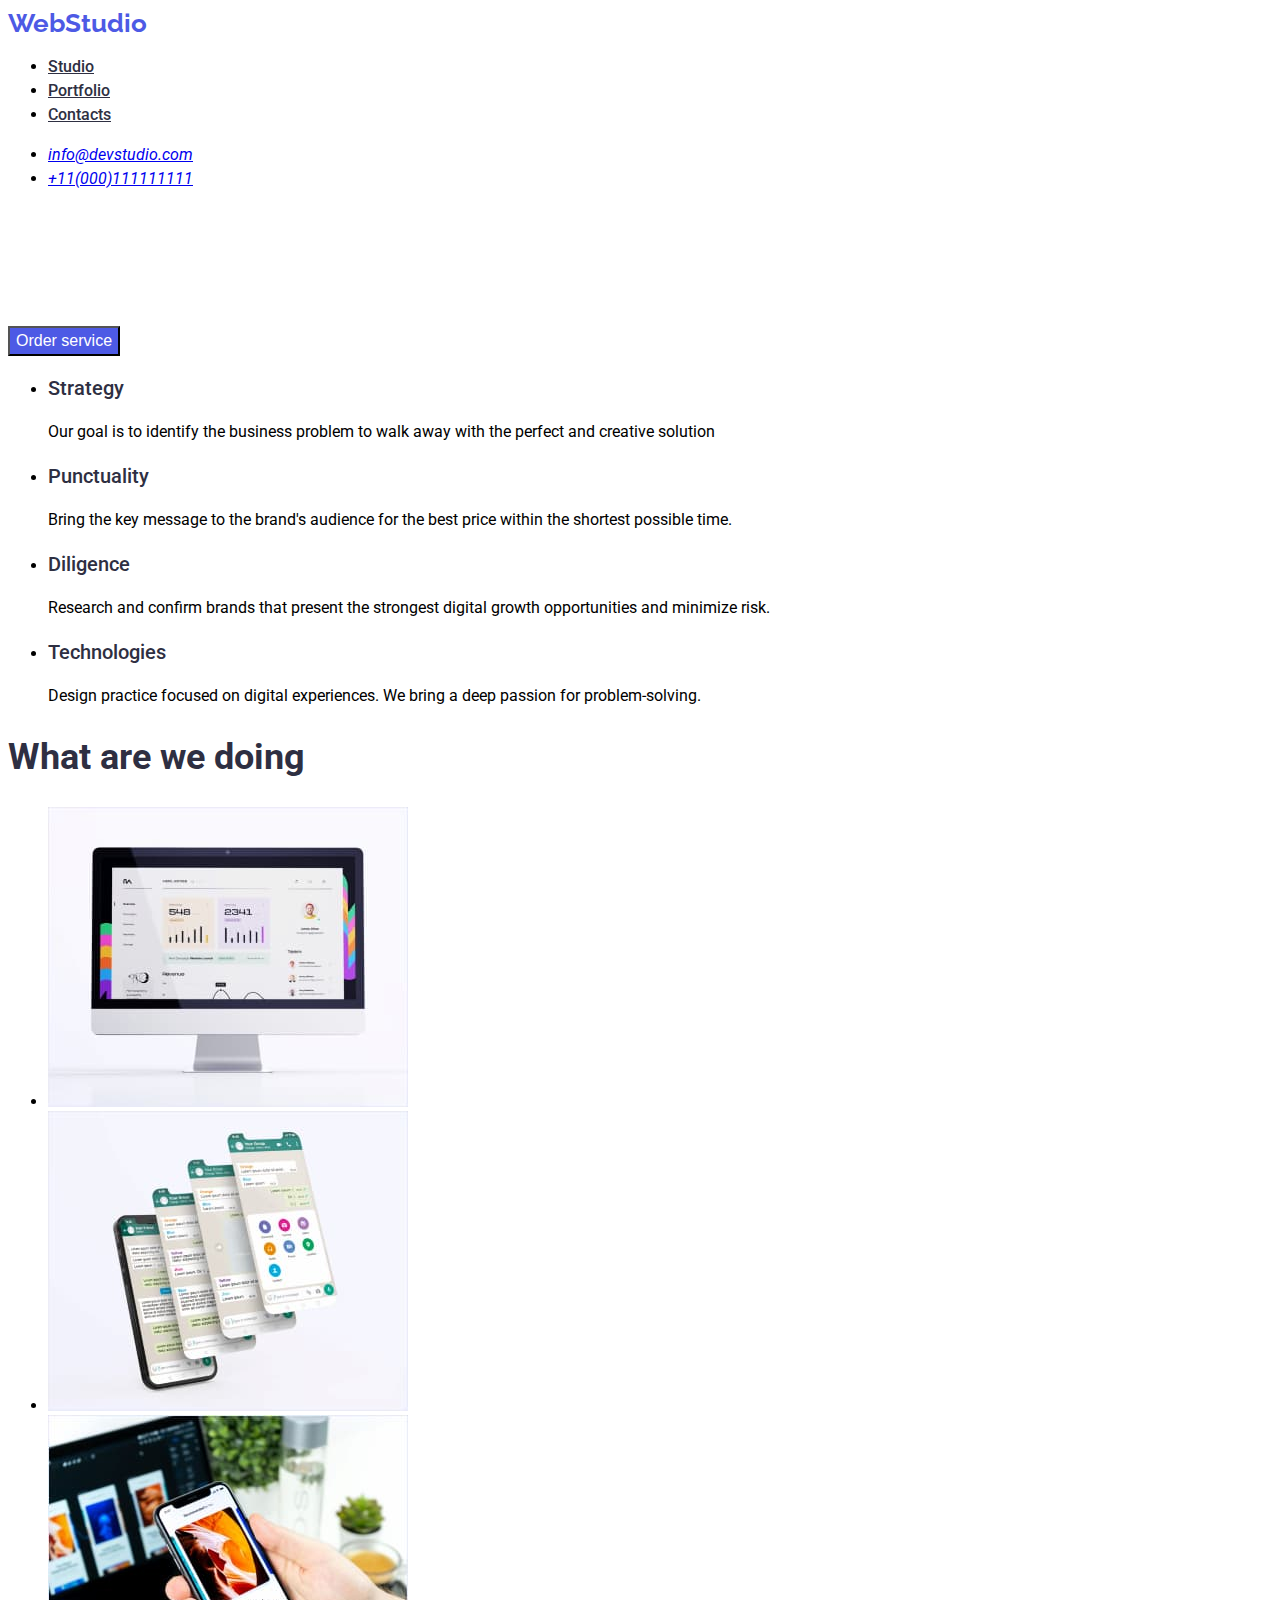
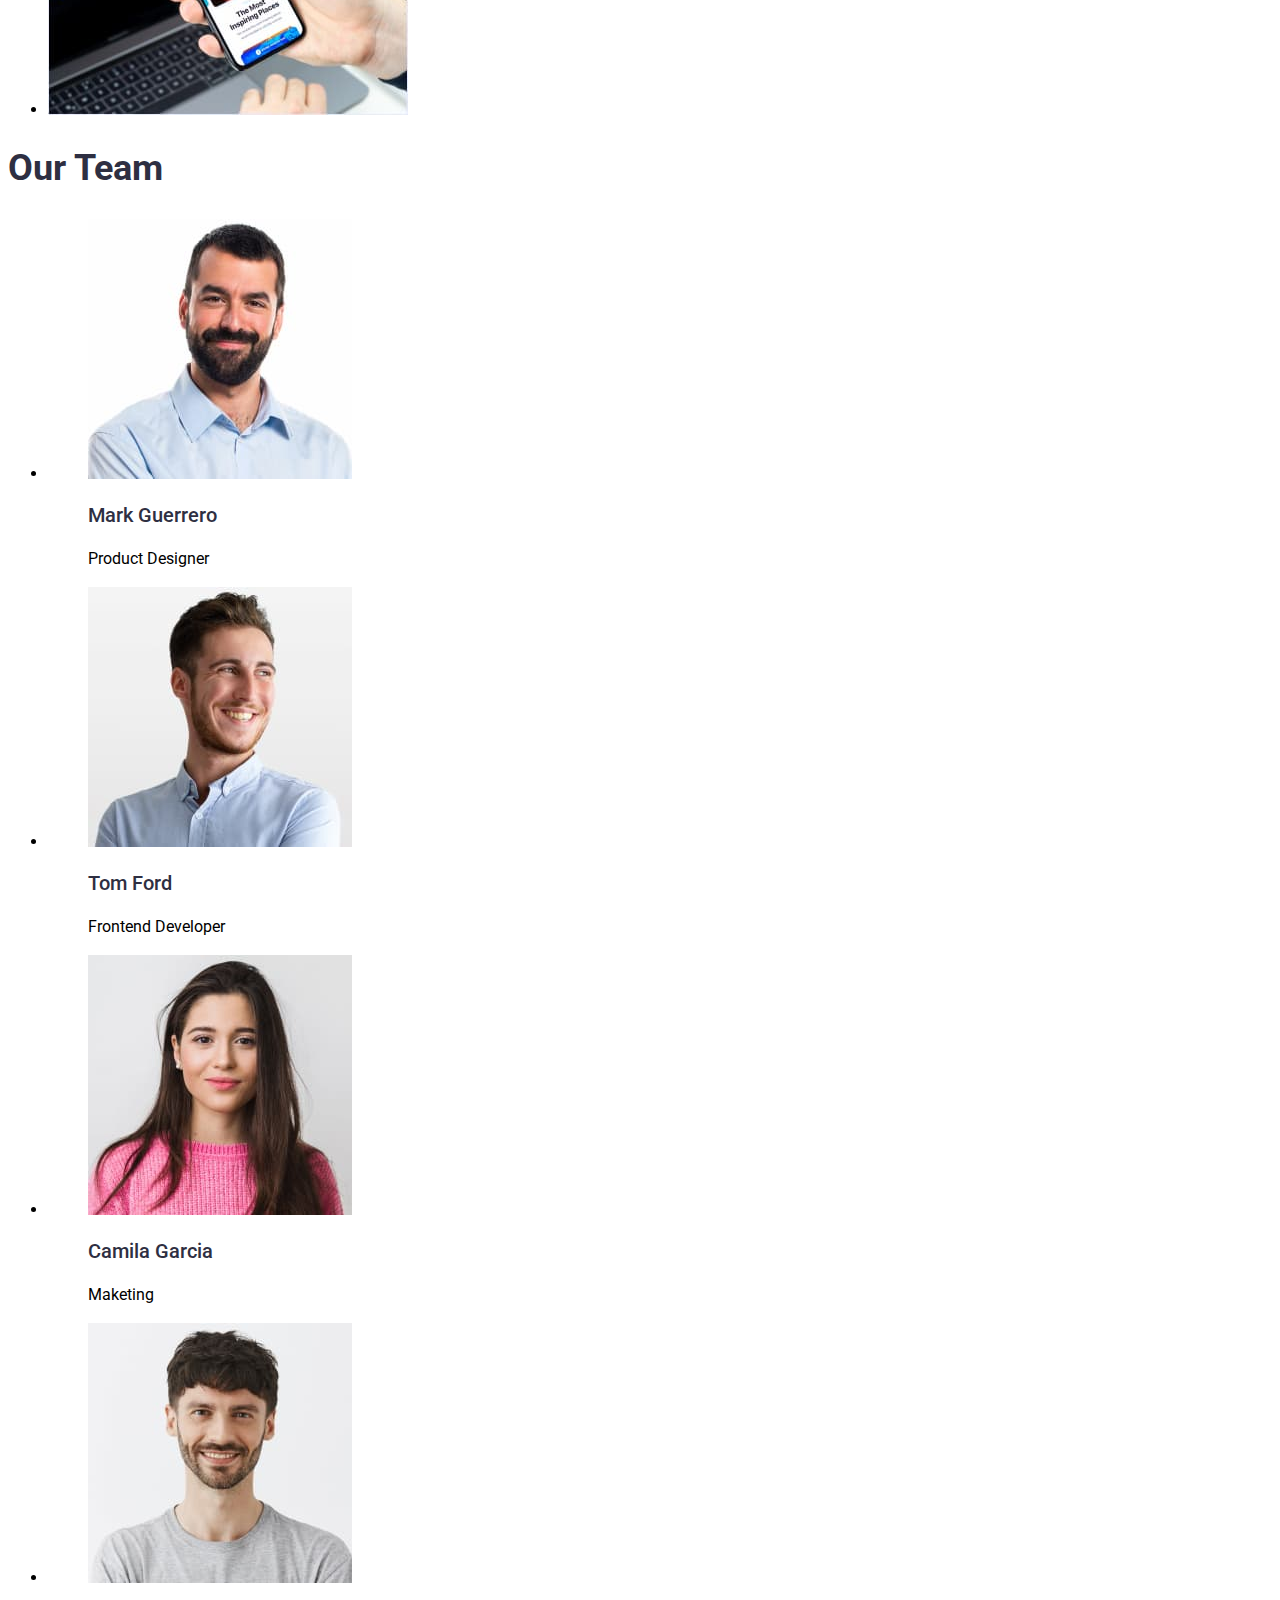
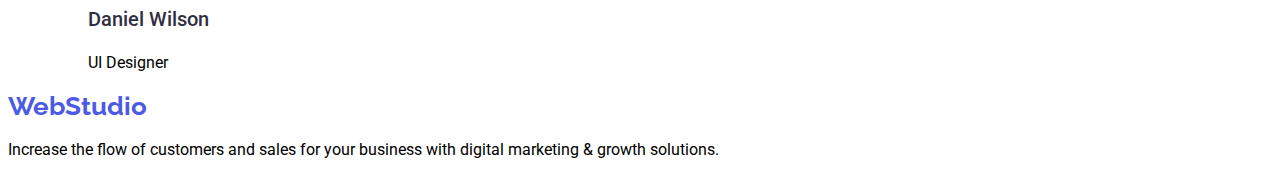
==== index.html @ 7652d548 "." ====
<!DOCTYPE html>
<html lang="en">
  <head>
    <meta charset="UTF-8" />
    <meta name="viewport" content="width=device-width, initial-scale=1.0" />
    <title>Document</title>
    <link rel="preconnect" href="https://fonts.googleapis.com" />
    <link rel="preconnect" href="https://fonts.gstatic.com" crossorigin />
    <link
      href="https://fonts.googleapis.com/css2?family=Raleway:wght@800&family=Roboto:wght@400;500;700;900&display=swap"
      rel="stylesheet"
    />
    <link rel="stylesheet" href="css/styles.css" />
    </style>
  </head>
  <body>
    <header>
      <div>
        <a href="./index.html" class="web-color"
          ><span class="studio">Web</span>Studio</a
        >
      </div>
      <nav>
        <ul>
          <li><a class="link" href="/Studio">Studio</a></li>
          <li><a class="link" href="./portfolio.html">Portfolio</a></li>
          <li><a class="contacts" href="/Contacts">Contacts</a></li>
        </ul>
      </nav>
      <address>
        <ul class="address">
          <li><a href="mailto:info@devstudio.com">info@devstudio.com</a></li>
          <li><a href="tel:+11(000)111111111">+11(000)111111111</a></li>
        </ul>
      </address>
    </header>
    <main>
      <section>
        <h1 class="title">Effective Solutions for Your Business</h1>
        <button type="button" class="service">Order service</button>
      </section>
      <section>
        <ul>
          <li>
            <h3 class="presentation">Strategy</h3>
            <p class="text">
              Our goal is to identify the business problem to walk away with the
              perfect and creative solution
            </p>
          </li>
          <li>
            <h3 class="presentation">Punctuality</h3>
            <p class="text">
              Bring the key message to the brand's audience for the best price
              within the shortest possible time.
            </p>
          </li>
          <li>
            <h3 class="presentation">Diligence</h3>
            <p class="text">
              Research and confirm brands that present the strongest digital
              growth opportunities and minimize risk.
            </p>
          </li>
          <li>
            <h3 class="presentation">Technologies</h3>
            <p class="text">
              Design practice focused on digital experiences. We bring a deep
              passion for problem-solving.
            </p>
          </li>
        </ul>
      </section>
      <section>
        <h2 class="demonstration">What are we doing</h2>
        <ul>
          <li>
            <img
              src="./images/monitor.jpg"
              alt="person's profile on the website"
              width="360"
              height="300"
            />
          </li>
          <li>
            <img
              src="images/phone.jpg"
              alt="multiple phone screens"
              width="360"
              height="300"
            />
          </li>
          <li>
            <img
              src="images/phone1.jpg"
              alt="showing the ability to connect the computer to the phone"
              width="360"
              height="300"
            />
          </li>
        </ul>
      </section>
      <section>
        <h2 class="demonstration">Our Team</h2>
        <ul>
          <li>
            <figure>
              <img
                src="images/man.jpg"
                alt="man with stubble and short black hair"
                width="264"
                height="260"
              />
              <figcaption>
                <h3 class="presentation">Mark Guerrero</h3>
                <p class="text">Product Designer</p>
              </figcaption>
            </figure>
          </li>
          <li>
            <figure>
              <img
                src="images/man2.jpg"
                alt="broadly smiling man with blond hair"
                width="264"
                height="260"
              />
              <figcaption>
                <h3 class="presentation">Tom Ford</h3>
                <p class="text">Frontend Developer</p>
              </figcaption>
            </figure>
          </li>
          <li>
            <figure>
              <img
                src="images/women.jpg"
                alt="woman with long hair"
                width="264"
                height="260"
              />
              <figcaption>
                <h3 class="presentation">Camila Garcia</h3>
                <p class="text">Maketing</p>
              </figcaption>
            </figure>
          </li>
          <li>
            <figure>
              <img
                src="images/man1.jpg"
                alt="smiling man with dark hair and stubble"
                width="264"
                height="260"
              />
              <figcaption>
                <h3 class="presentation">Daniel Wilson</h3>
                <p class="text">UI Designer</p>
              </figcaption>
            </figure>
          </li>
        </ul>
      </section>
    </main>
    <footer>
      <a href="./index.html" class="web-color"
        ><span class="studio">Web</span>Studio</a
      >
      <p class="text">
        Increase the flow of customers and sales for your business with digital
        marketing & growth solutions.
      </p>
    </footer>
  </body>
</html>
---- css/styles.css ----
:root {
    --brand-color: #434455;
    --color-hover: #404bbf;
    --text-color: #2E2F42;
    --button-color: #4D5AE5;
}
body {
    font-family: "Roboto", sans-serif;
    color: var(--brand-color)
    font-weiht 400
}
.web-color {
    color: var(--button-color);
    font-family: Raleway;
    font-size: 26px;
    font-weight: 700;
    line-height: 1.19;
    text-decoration: none;
}
.studio {
    color: var(--text-color)
    font-family Raleway;
    font-size: 26px;
    font-weight: 700;
    line-height: 1.19;
}
.address {
    font-size: 16;
    line-height: 1.5;
}
.address .link:hover, .link:focus {
    color: var(--color-hover);
}
.link{
    color: var(--text-color);
    font-size: 16px;
    font-weight: 500;
    line-height: 1.5;
}
.contacts {
    color: var(--text-color);
    font-size: 16px;
    font-weight: 500;
    line-height: 1.5;
}
.contacts .link:hover, .link:focus {
    color: var(--color-hover);
}
.filter-button {
    color: var(--button-color);
    background-color: #f4f4fd;
    font-size: 16px;
    font-weight: 500;
    line-height: 1.5;
    cursor: pointer;
}
.filter-button:hover, .link:focus {
    color: #ffffff;
    background-color: var(--color-hover);
}
.service {
    color: #fff;
    background-color: var(--button-color);
    font-size: 16px;
    font-weight: 500;
    line-height: 1.5;
    cursor: pointer;
}
.service .link:hover, .link:focus {
    color: #fff;
    background-color: var(--color-hover);
    font-size: 16px;
    font-weight: 500;
    line-height: 1.5; 
}
.demonstration {
    color: var(--text-color);
    font-size: 36px;
    font-weight: 700;
    line-height: 1.1;
}
.title {
    color: #fff;
    font-size: 56px;
    font-weight: 700;
    line-height: 1.07;
}
.presentation {
    color: var(--text-color);
    font-size: 20px;
    font-weight: 500;
    line-height: 1.2;
}
.text {
    font-size: 16px;
    line-height: 1.5;
}
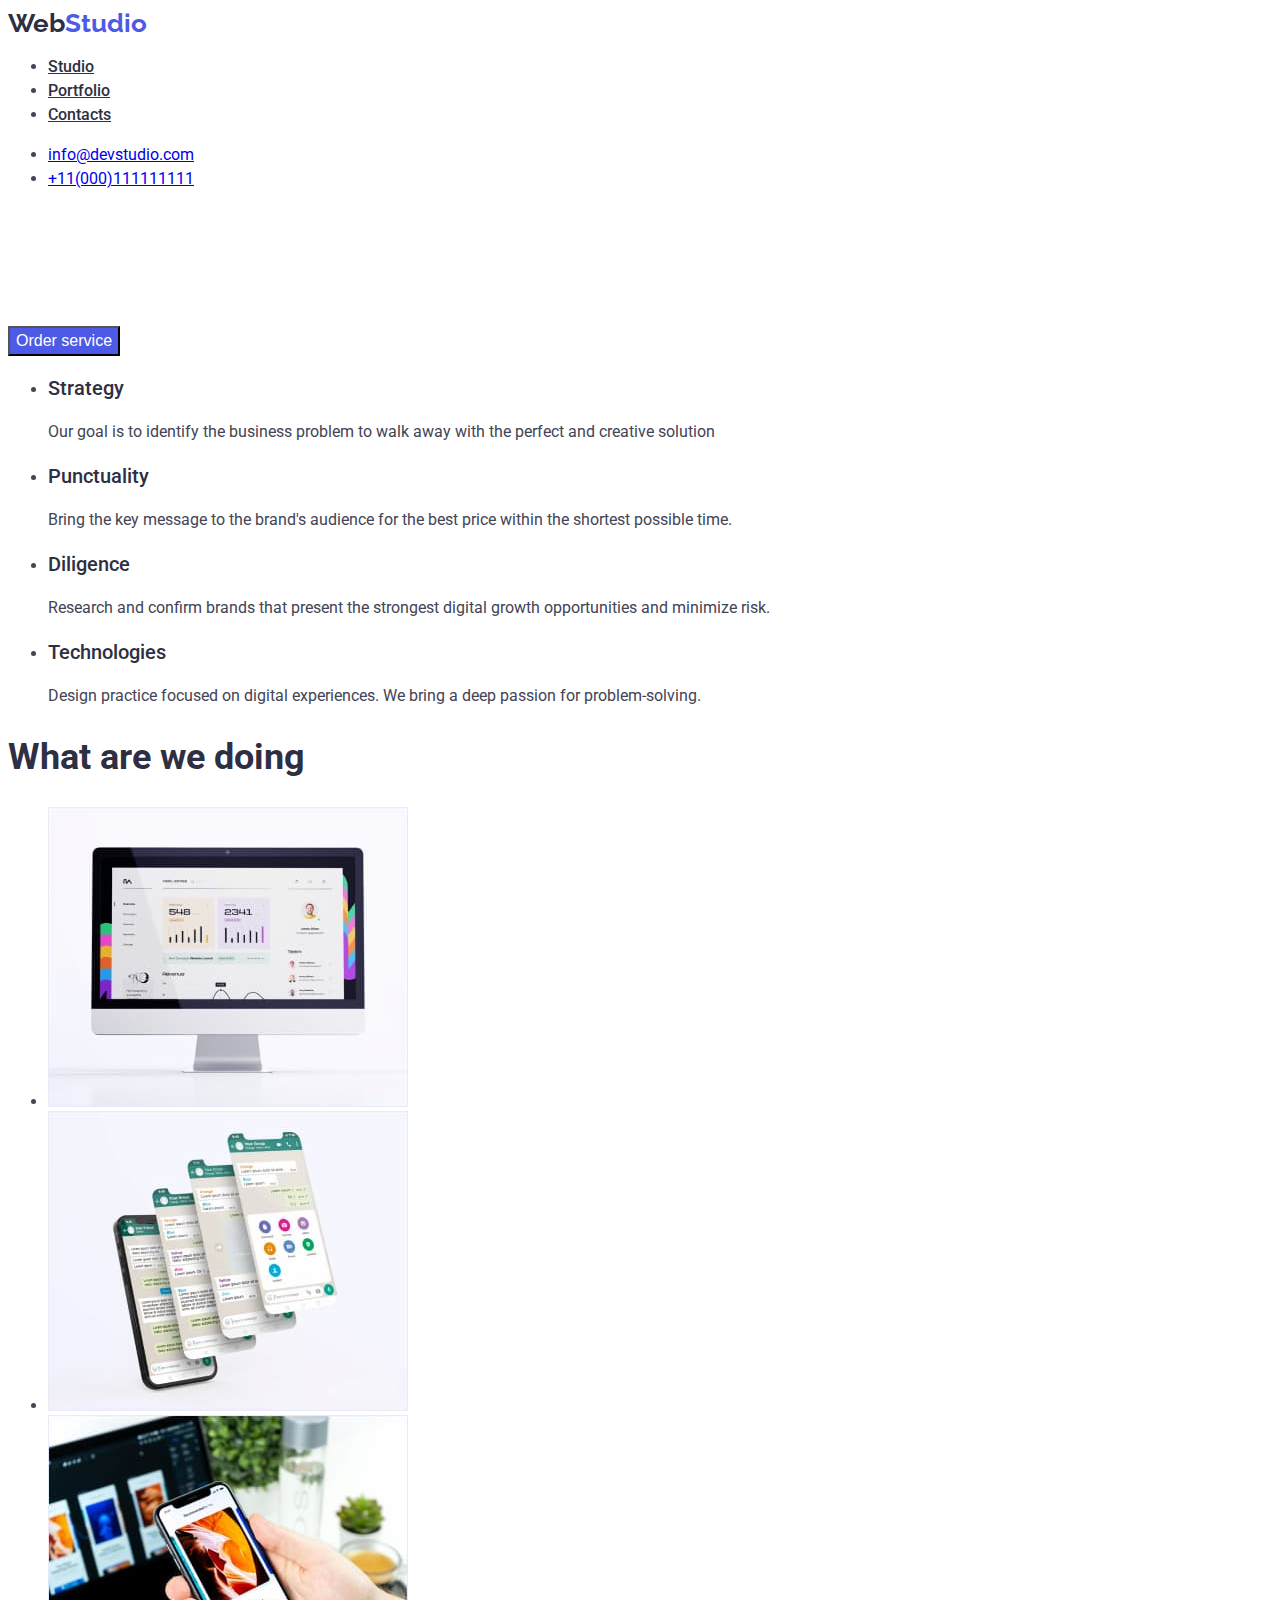
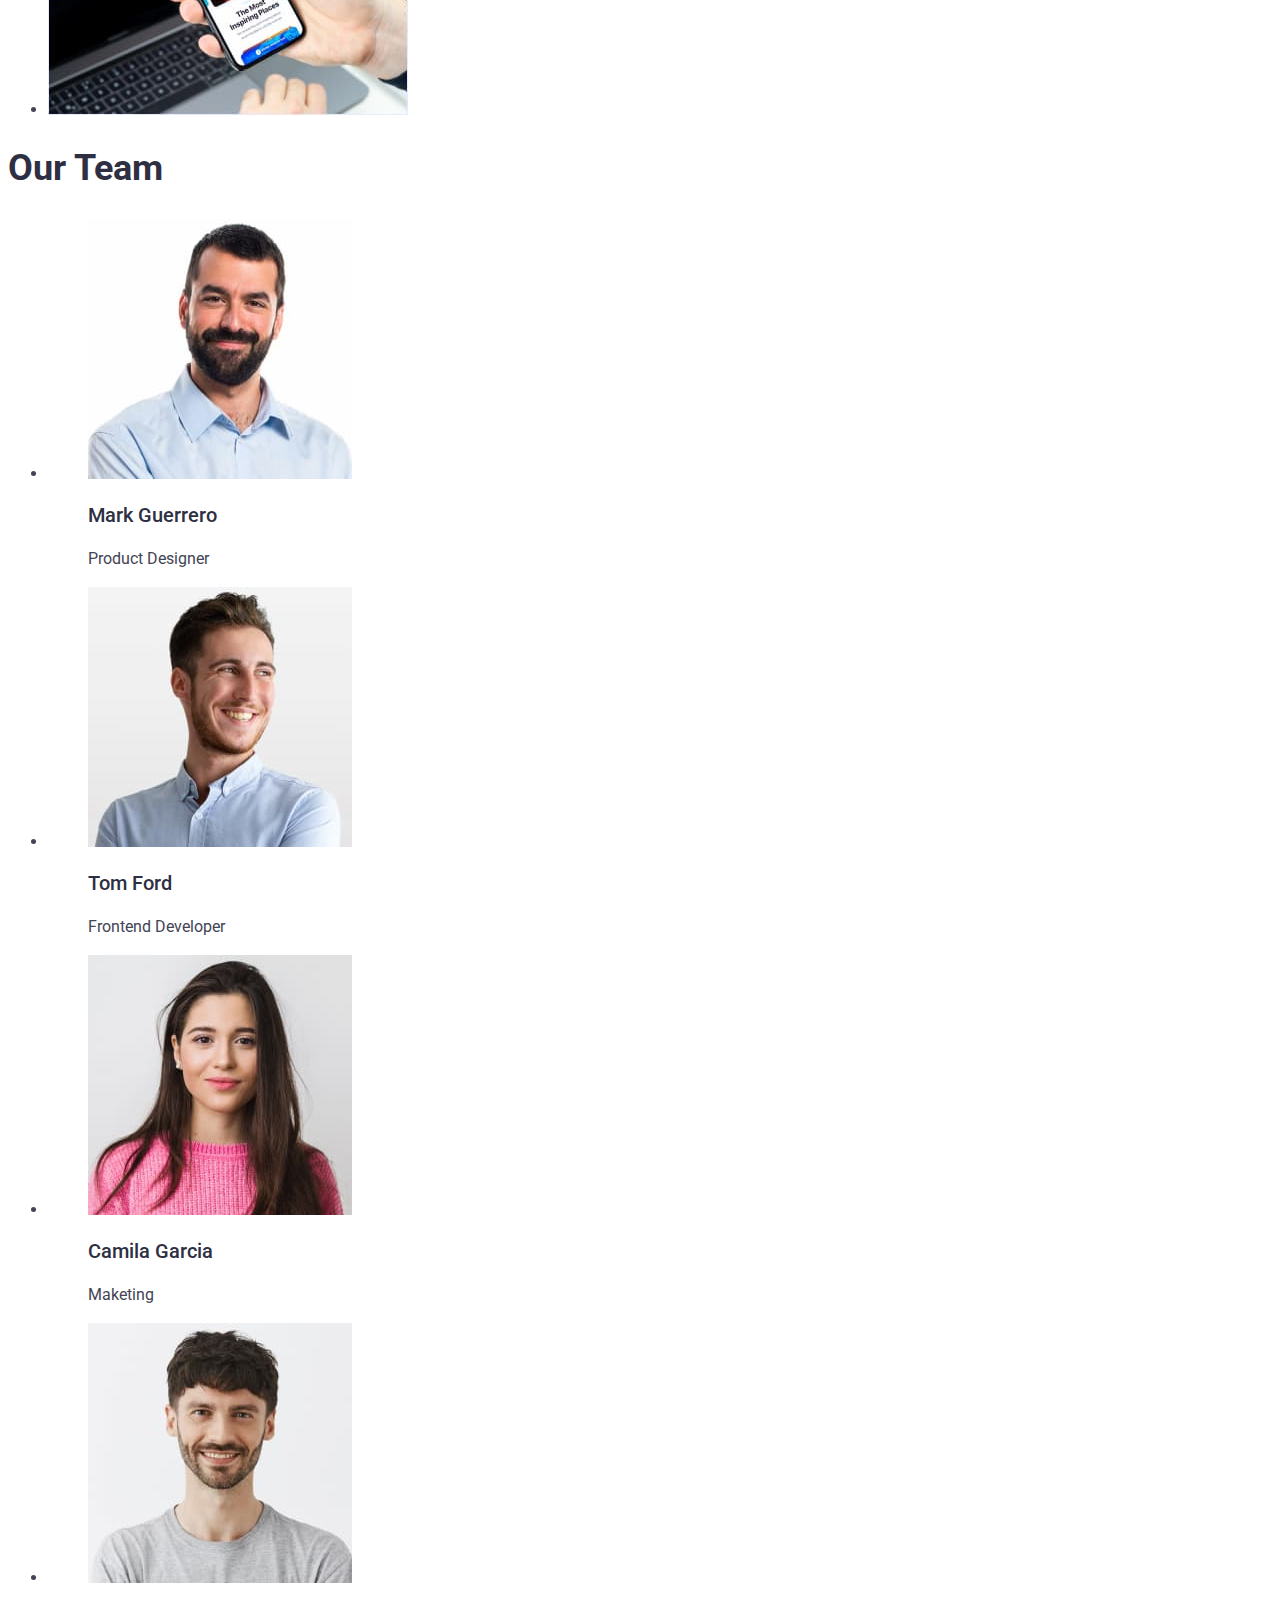
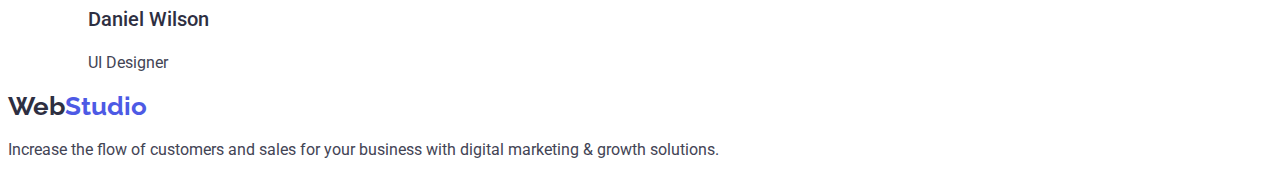
==== commit 3206b8e1: "." ====
--- a/index.html
+++ b/index.html
@@ -24,7 +24,7 @@
         <ul>
           <li><a class="link" href="/Studio">Studio</a></li>
           <li><a class="link" href="./portfolio.html">Portfolio</a></li>
-          <li><a class="contacts" href="/Contacts">Contacts</a></li>
+          <li><a class="link" href="/Contacts">Contacts</a></li>
         </ul>
       </nav>
       <address>
--- a/css/styles.css
+++ b/css/styles.css
@@ -6,8 +6,8 @@
 }
 body {
     font-family: "Roboto", sans-serif;
-    color: var(--brand-color)
-    font-weiht 400
+    color: var(--brand-color);
+    font-weight: 400
 }
 .web-color {
     color: var(--button-color);
@@ -18,8 +18,8 @@
     text-decoration: none;
 }
 .studio {
-    color: var(--text-color)
-    font-family Raleway;
+    color: var(--text-color);
+    font-family: Raleway;
     font-size: 26px;
     font-weight: 700;
     line-height: 1.19;
@@ -27,8 +27,9 @@
 .address {
     font-size: 16;
     line-height: 1.5;
+    font-style: normal;
 }
-.address .link:hover, .link:focus {
+ .address:hover, .address:focus {
     color: var(--color-hover);
 }
 .link{
@@ -37,16 +38,11 @@
     font-weight: 500;
     line-height: 1.5;
 }
-.contacts {
-    color: var(--text-color);
-    font-size: 16px;
-    font-weight: 500;
-    line-height: 1.5;
-}
-.contacts .link:hover, .link:focus {
+ .link:hover, .link:focus {
     color: var(--color-hover);
 }
 .filter-button {
+    font-family: Roboto;
     color: var(--button-color);
     background-color: #f4f4fd;
     font-size: 16px;
@@ -54,7 +50,7 @@
     line-height: 1.5;
     cursor: pointer;
 }
-.filter-button:hover, .link:focus {
+.filter-button:hover, .filter-button:focus {
     color: #ffffff;
     background-color: var(--color-hover);
 }
@@ -66,7 +62,7 @@
     line-height: 1.5;
     cursor: pointer;
 }
-.service .link:hover, .link:focus {
+ .service:hover, .service:focus {
     color: #fff;
     background-color: var(--color-hover);
     font-size: 16px;
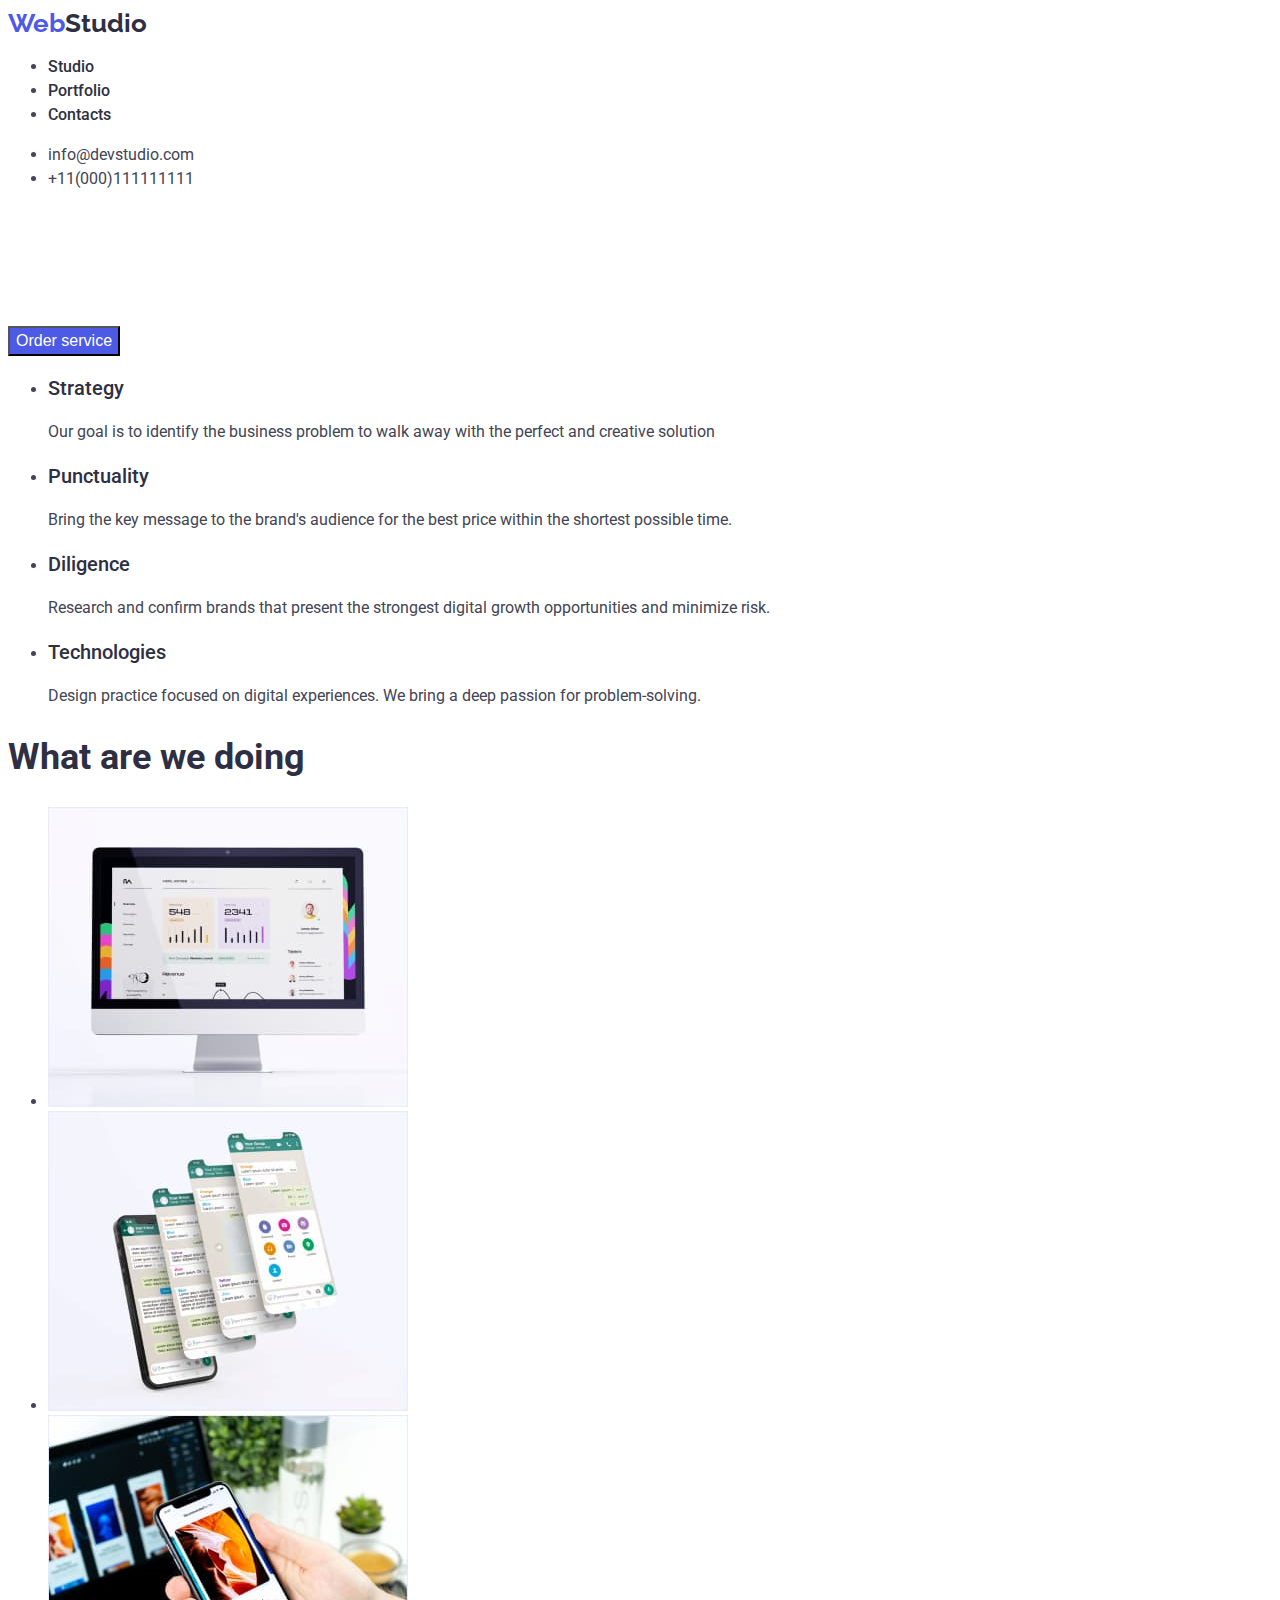
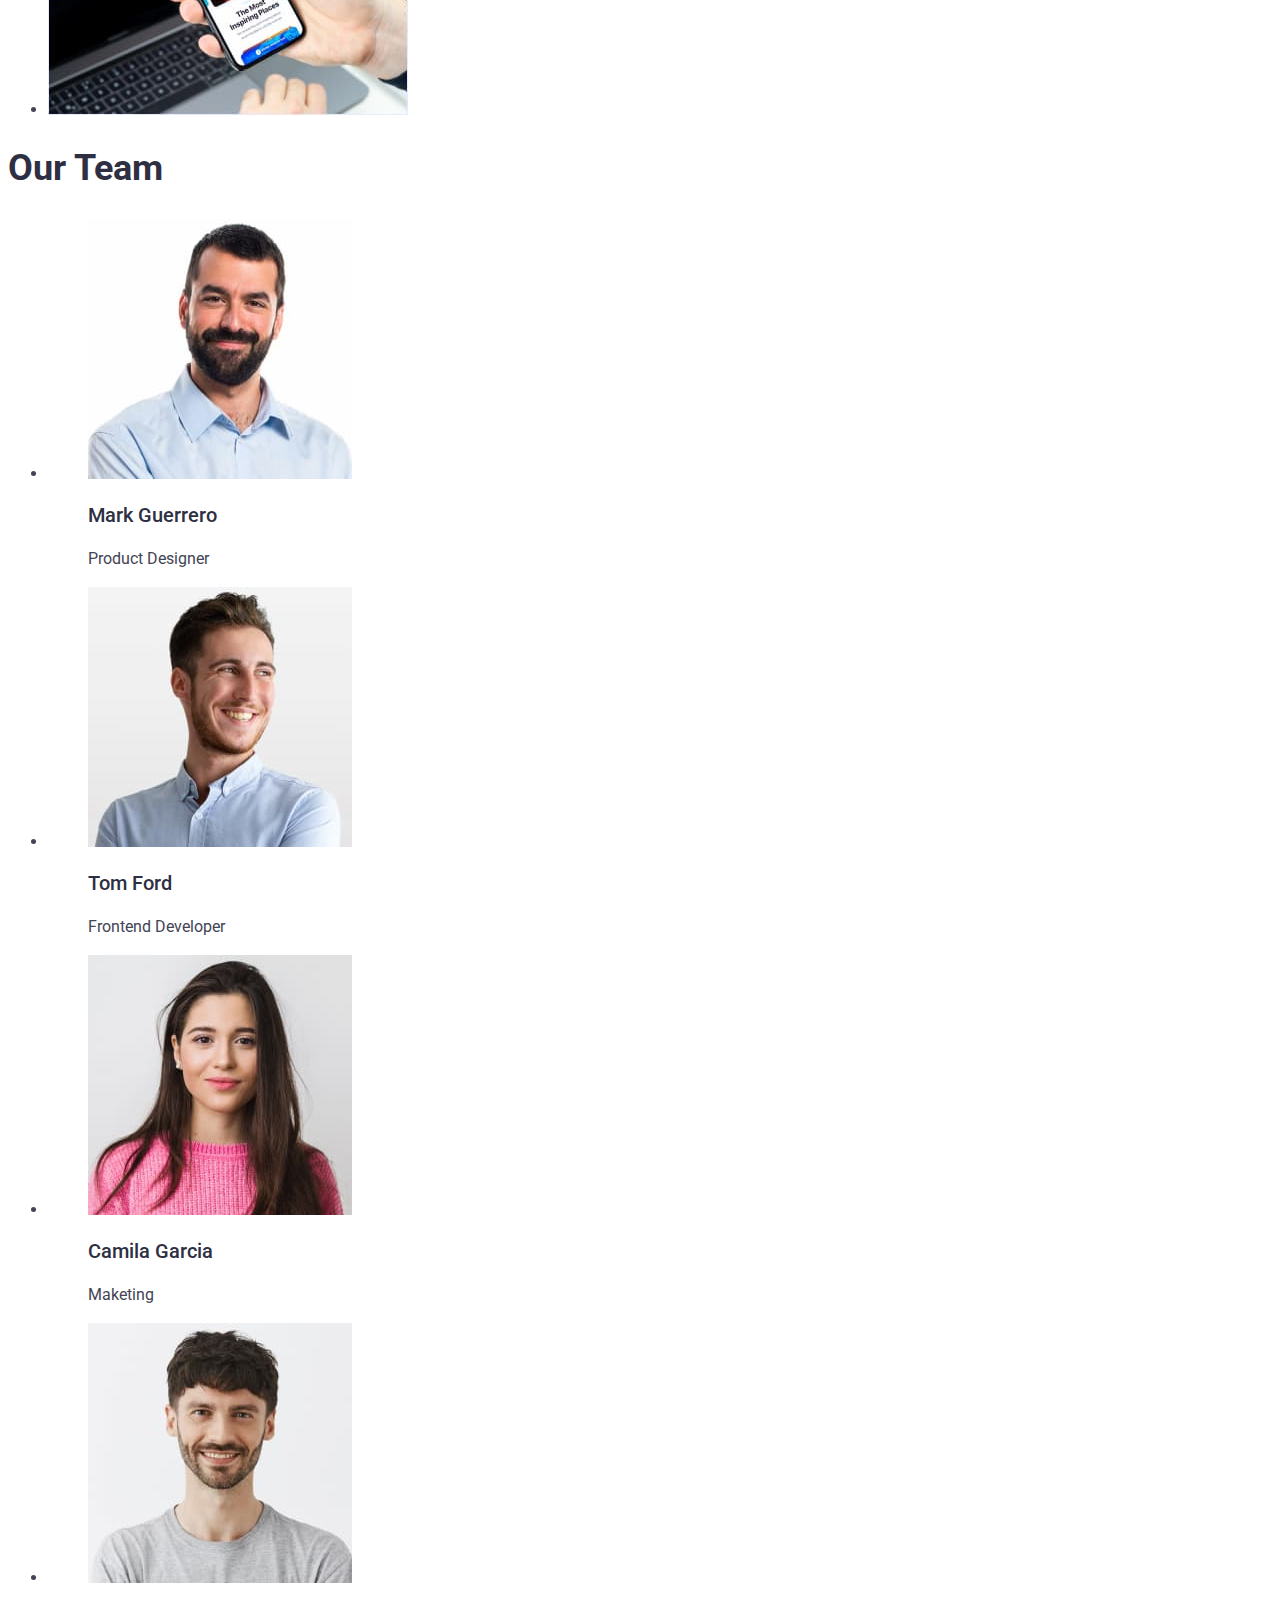
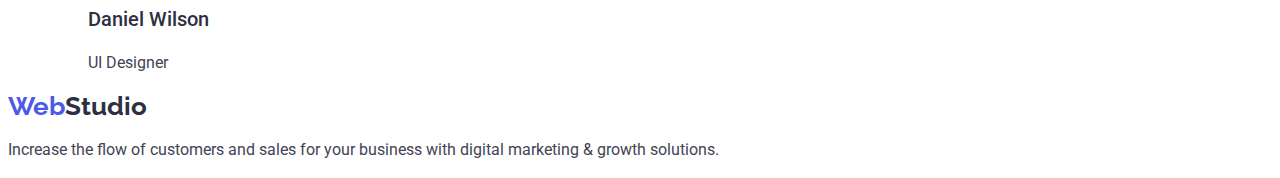
==== commit 04fdc59a: "." ====
--- a/index.html
+++ b/index.html
@@ -11,7 +11,6 @@
       rel="stylesheet"
     />
     <link rel="stylesheet" href="css/styles.css" />
-    </style>
   </head>
   <body>
     <header>
@@ -28,9 +27,17 @@
         </ul>
       </nav>
       <address>
-        <ul class="address">
-          <li><a href="mailto:info@devstudio.com">info@devstudio.com</a></li>
-          <li><a href="tel:+11(000)111111111">+11(000)111111111</a></li>
+        <ul>
+          <li>
+            <a class="address" href="mailto:info@devstudio.com"
+              >info@devstudio.com</a
+            >
+          </li>
+          <li>
+            <a class="address" href="tel:+11(000)111111111"
+              >+11(000)111111111</a
+            >
+          </li>
         </ul>
       </address>
     </header>
--- a/css/styles.css
+++ b/css/styles.css
@@ -10,7 +10,7 @@
     font-weight: 400
 }
 .web-color {
-    color: var(--button-color);
+    color: var(--text-color);
     font-family: Raleway;
     font-size: 26px;
     font-weight: 700;
@@ -18,16 +18,18 @@
     text-decoration: none;
 }
 .studio {
-    color: var(--text-color);
+    color: var(--button-color);
     font-family: Raleway;
     font-size: 26px;
     font-weight: 700;
     line-height: 1.19;
 }
 .address {
+    color: var(--brand-color);
     font-size: 16;
     line-height: 1.5;
     font-style: normal;
+    text-decoration: none;
 }
  .address:hover, .address:focus {
     color: var(--color-hover);
@@ -37,6 +39,7 @@
     font-size: 16px;
     font-weight: 500;
     line-height: 1.5;
+    text-decoration: none;
 }
  .link:hover, .link:focus {
     color: var(--color-hover);
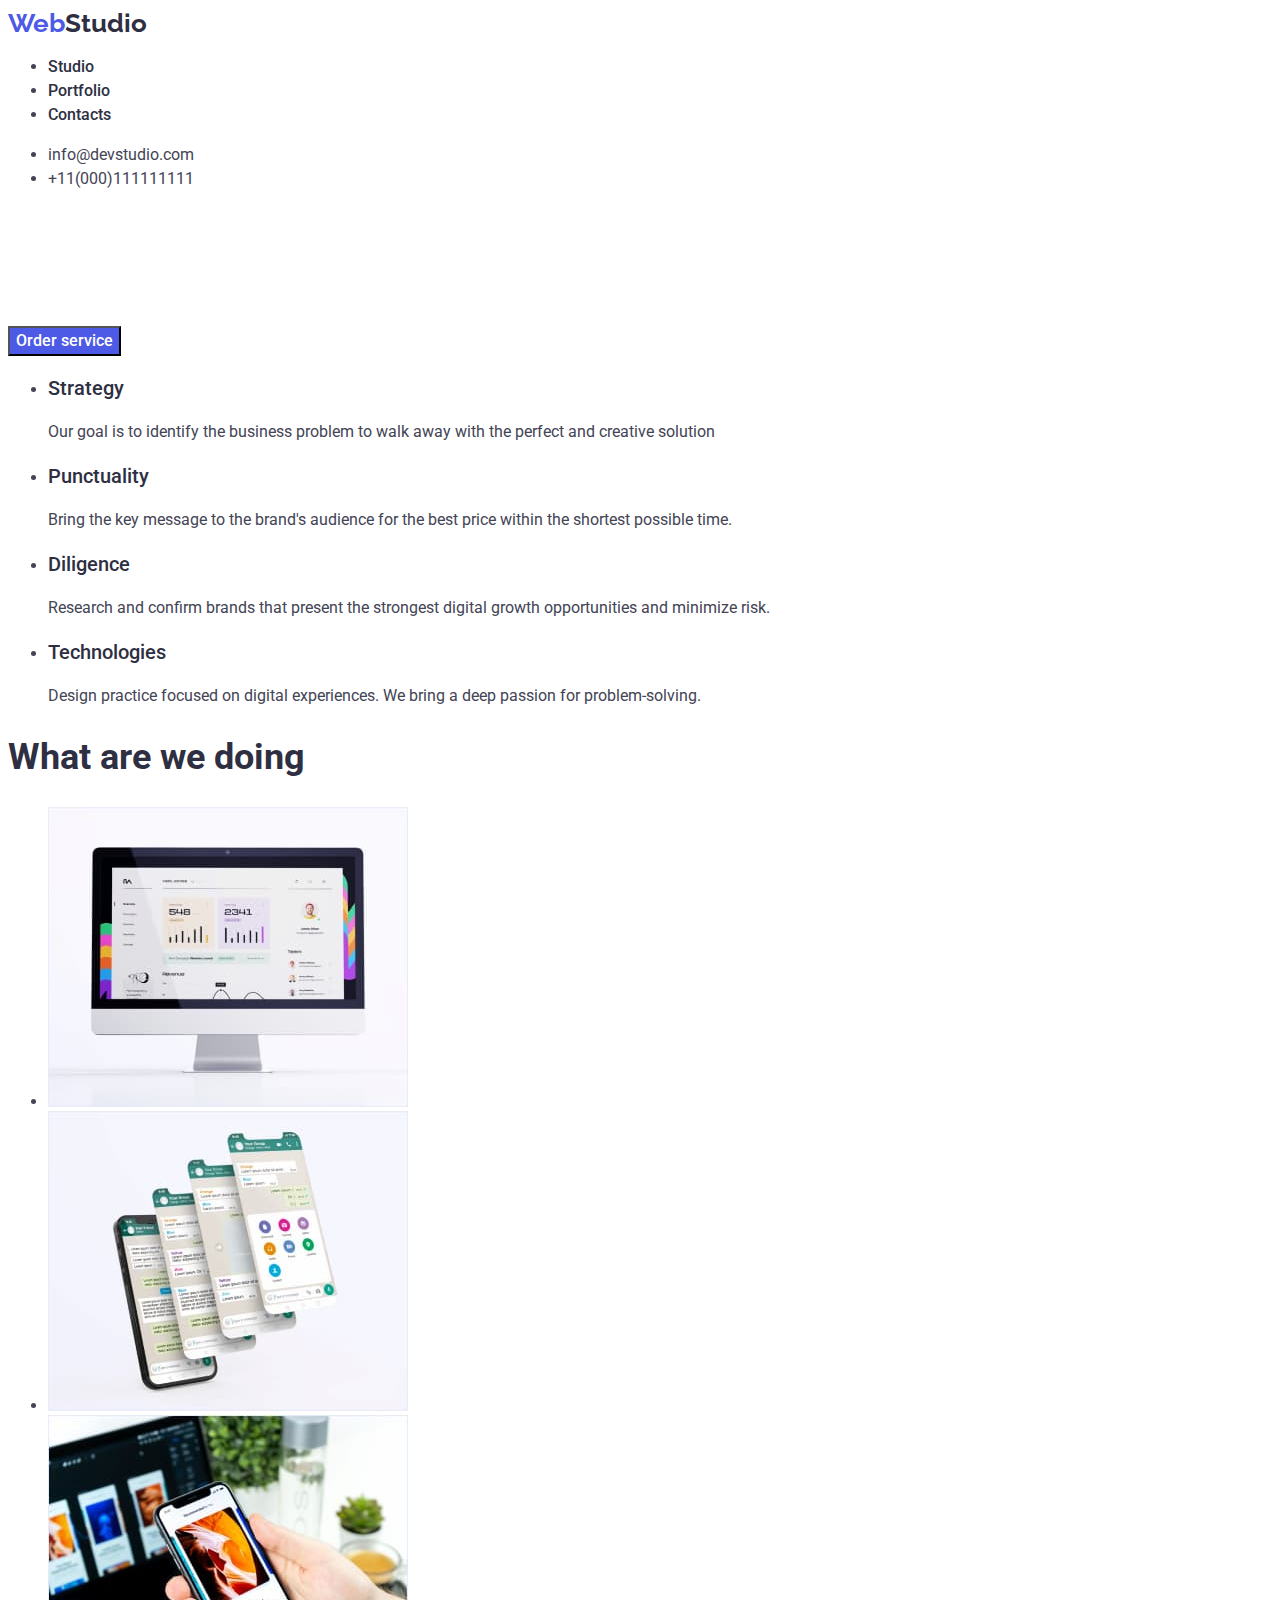
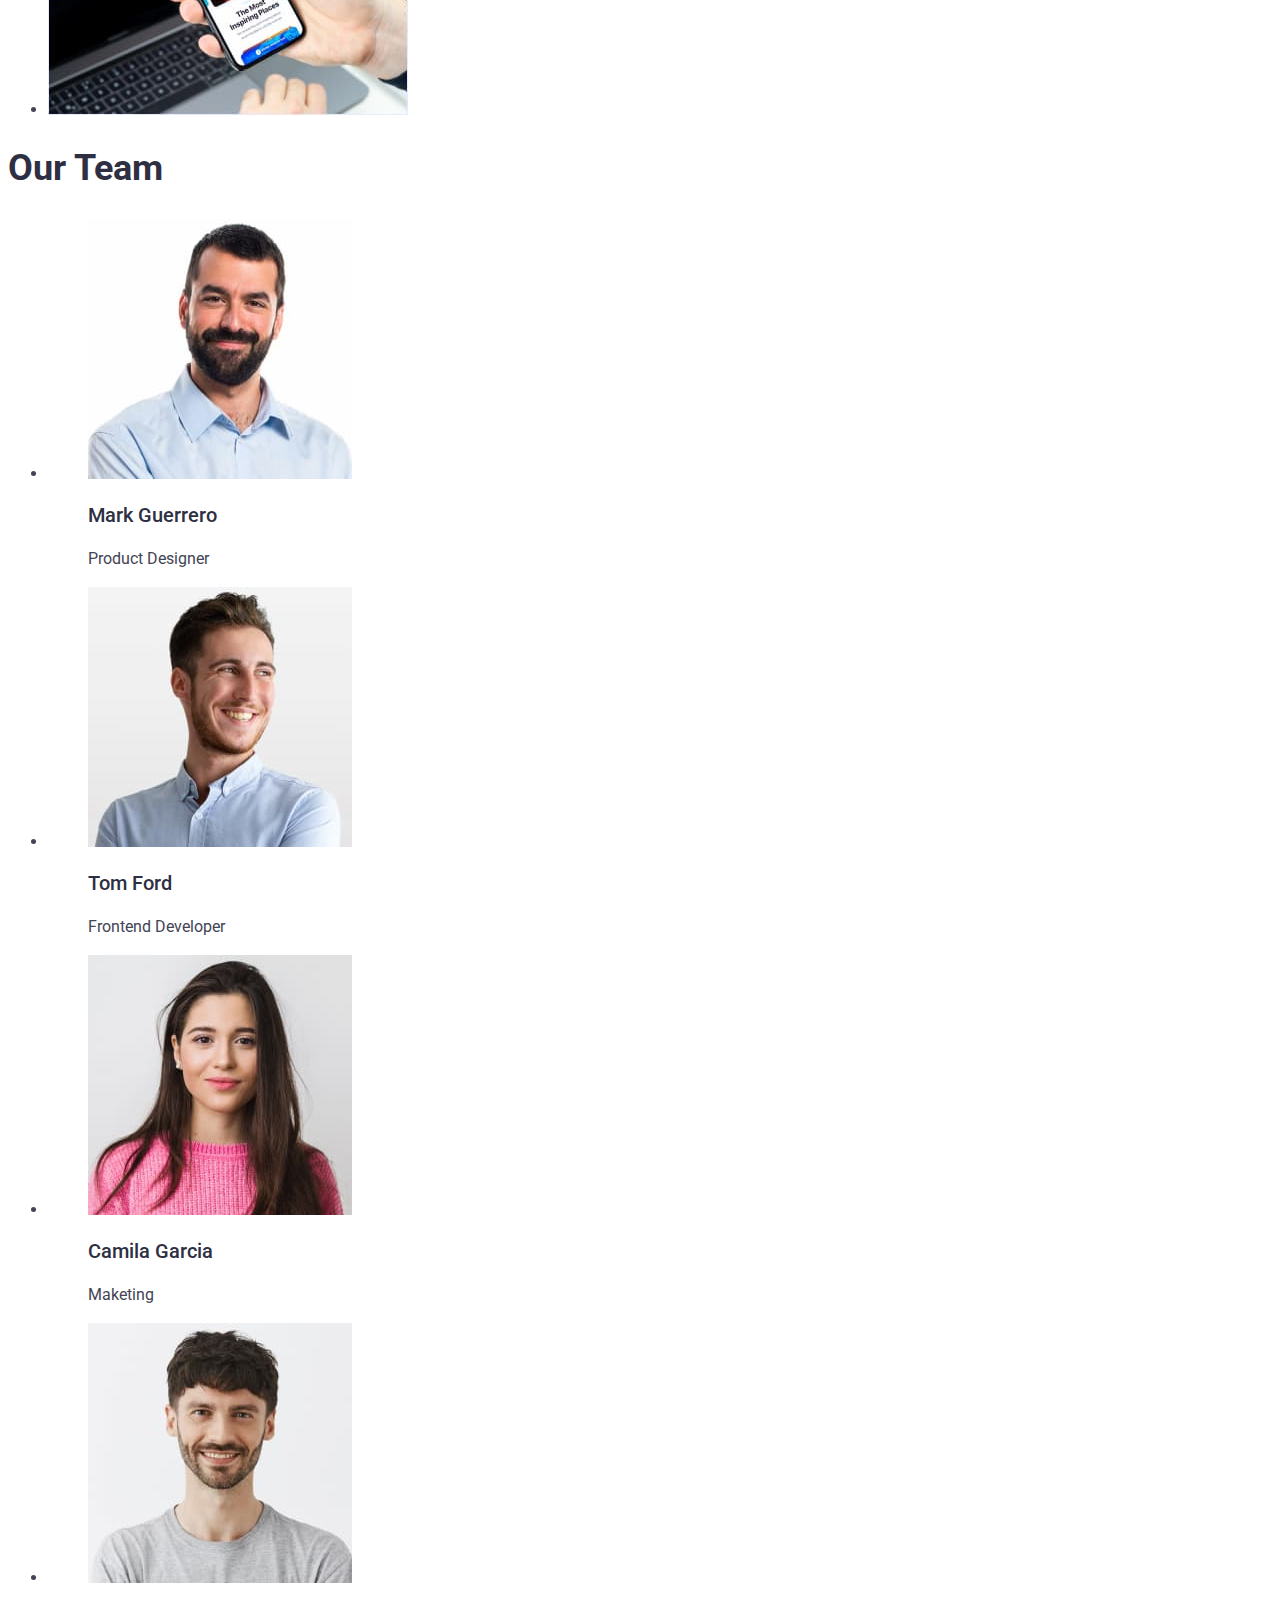
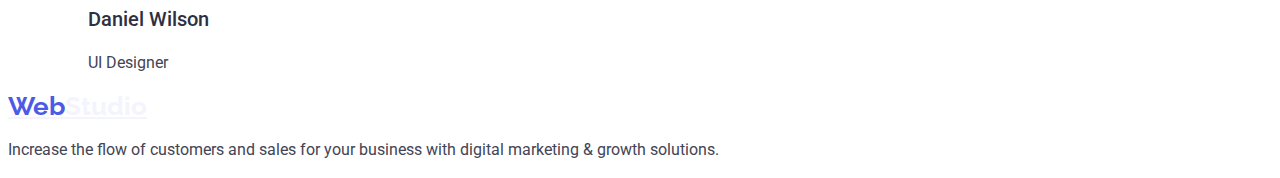
==== commit 72009c73: "." ====
--- a/index.html
+++ b/index.html
@@ -170,7 +170,7 @@
       </section>
     </main>
     <footer>
-      <a href="./index.html" class="web-color"
+      <a href="./index.html" class="web-color-footer"
         ><span class="studio">Web</span>Studio</a
       >
       <p class="text">
--- a/css/styles.css
+++ b/css/styles.css
@@ -19,6 +19,13 @@
 }
 .studio {
     color: var(--button-color);
+    font-family: Raleway;
+    font-size: 26px;
+    font-weight: 700;
+    line-height: 1.19;
+}
+.web-color-footer {
+    color: #f4f4fd;
     font-family: Raleway;
     font-size: 26px;
     font-weight: 700;
@@ -58,6 +65,7 @@
     background-color: var(--color-hover);
 }
 .service {
+    font-family: Roboto;
     color: #fff;
     background-color: var(--button-color);
     font-size: 16px;
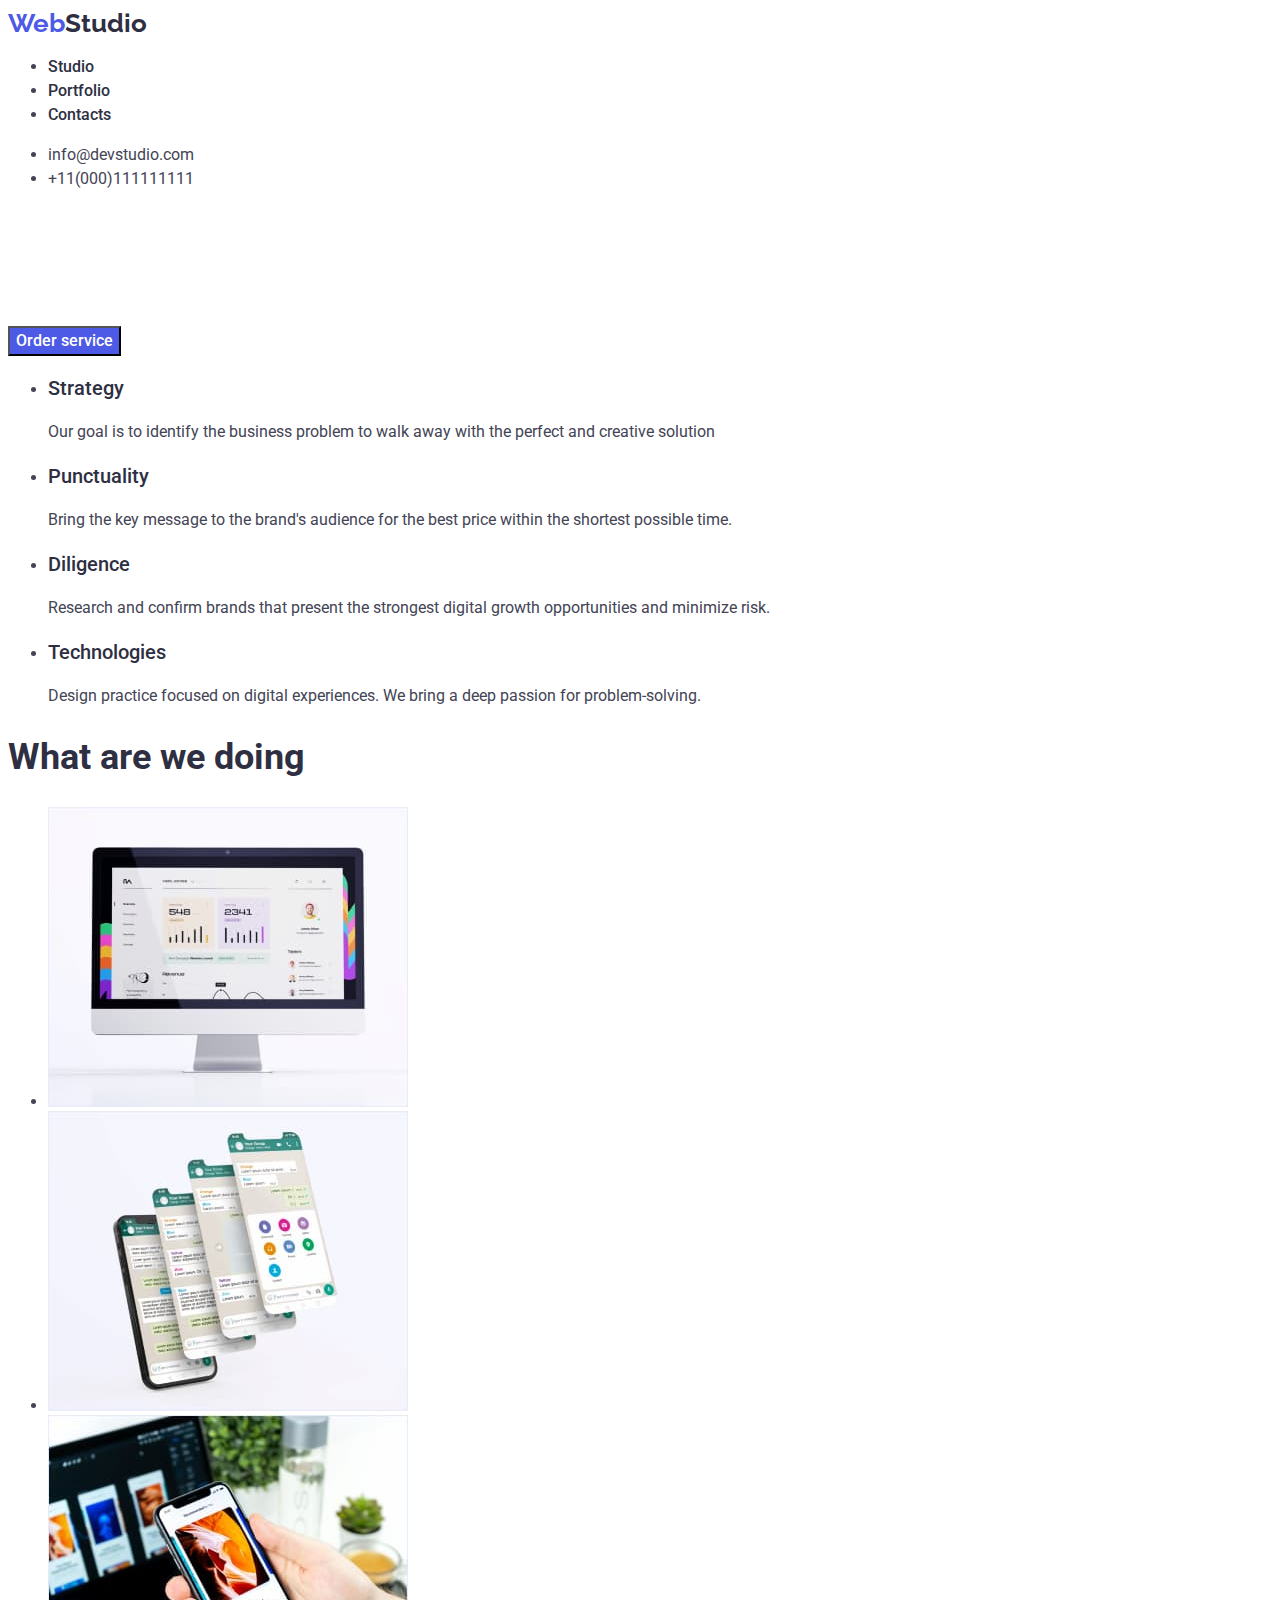
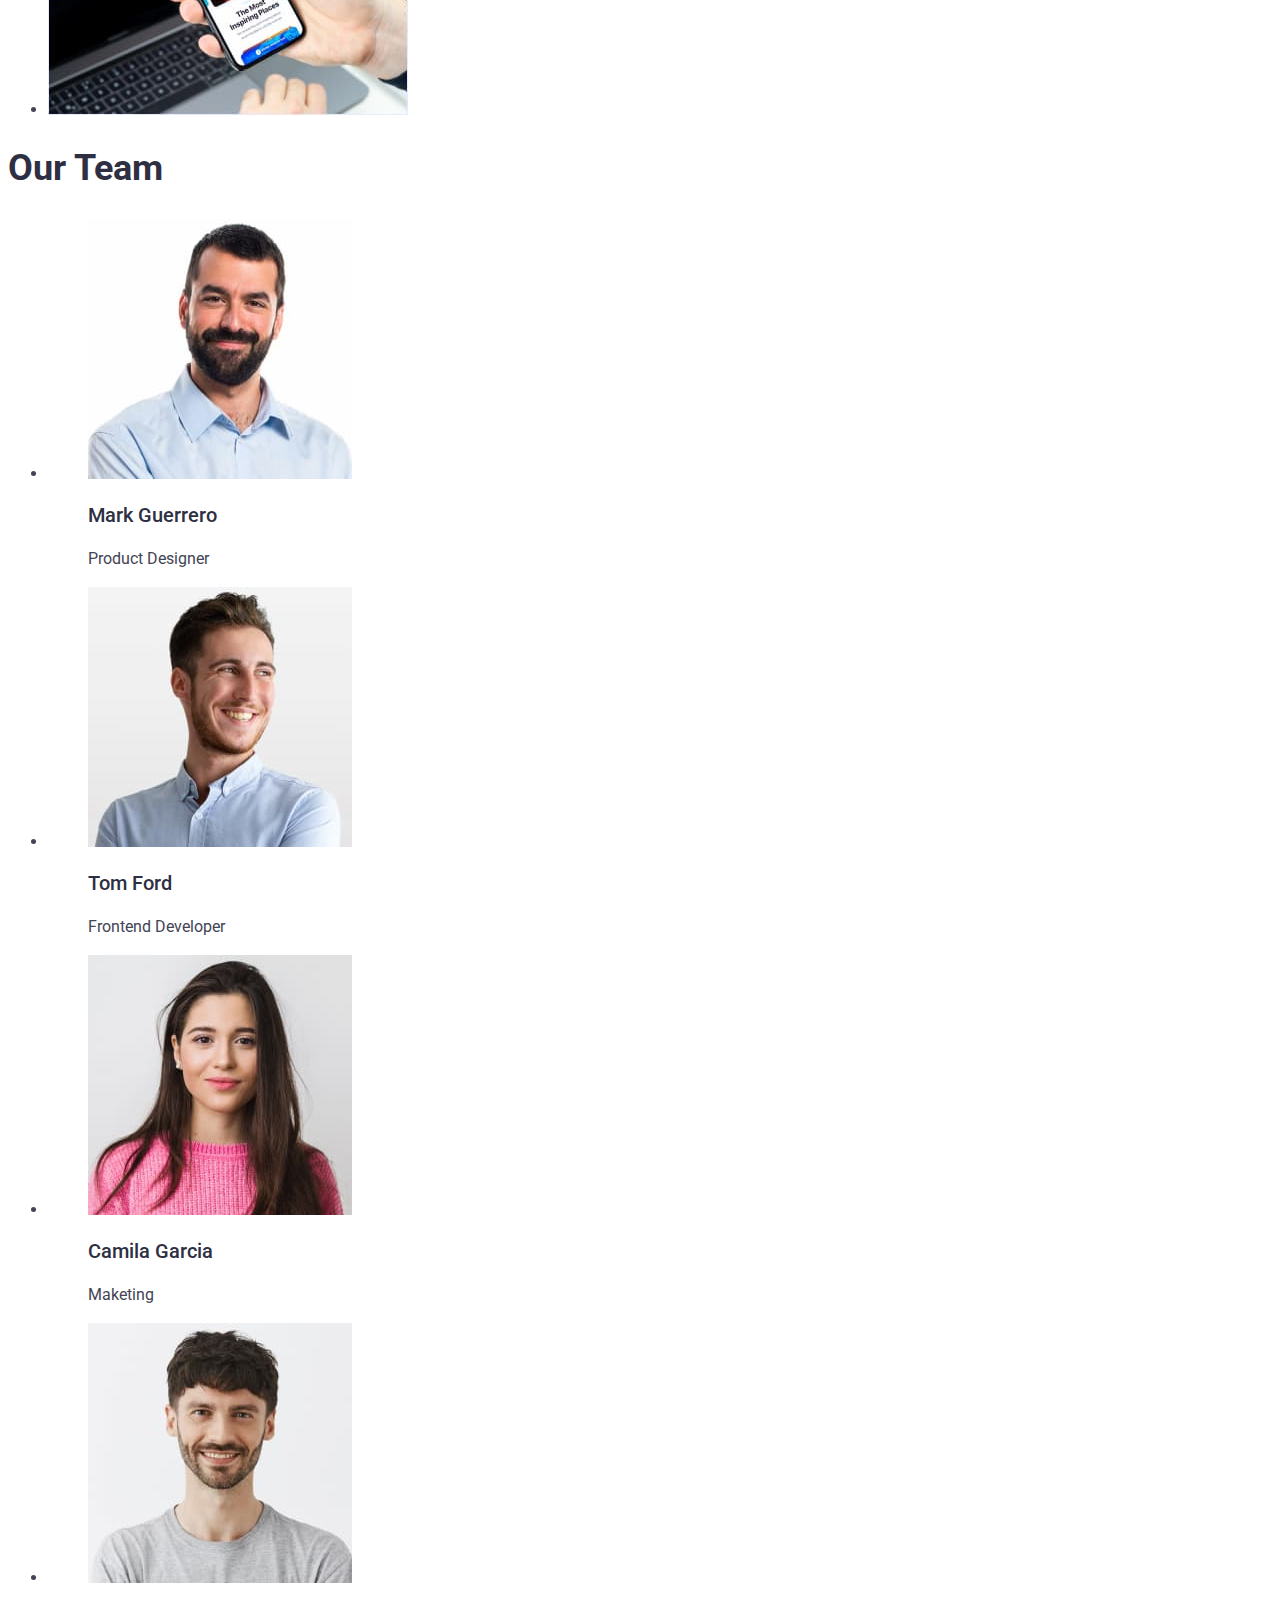
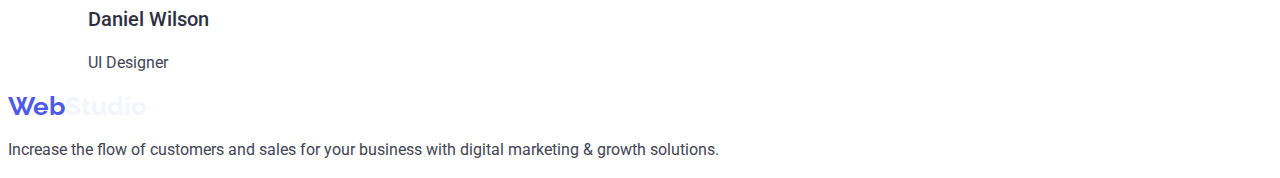
==== commit 738ae8f6: "." ====
--- a/index.html
+++ b/index.html
@@ -170,8 +170,8 @@
       </section>
     </main>
     <footer>
-      <a href="./index.html" class="web-color-footer"
-        ><span class="studio">Web</span>Studio</a
+      <a href="./index.html" class="color-footer"
+        ><span class="studio-footer">Web</span>Studio</a
       >
       <p class="text">
         Increase the flow of customers and sales for your business with digital
--- a/css/styles.css
+++ b/css/styles.css
@@ -23,13 +23,23 @@
     font-size: 26px;
     font-weight: 700;
     line-height: 1.19;
+    text-decoration: none;
 }
-.web-color-footer {
+.color-footer {
     color: #f4f4fd;
     font-family: Raleway;
     font-size: 26px;
     font-weight: 700;
     line-height: 1.19;
+    text-decoration: none;
+}
+.studio-footer {
+    color: var(--button-color);
+    font-family: Raleway;
+    font-size: 26px;
+    font-weight: 700;
+    line-height: 1.19;
+    text-decoration: none;
 }
 .address {
     color: var(--brand-color);
